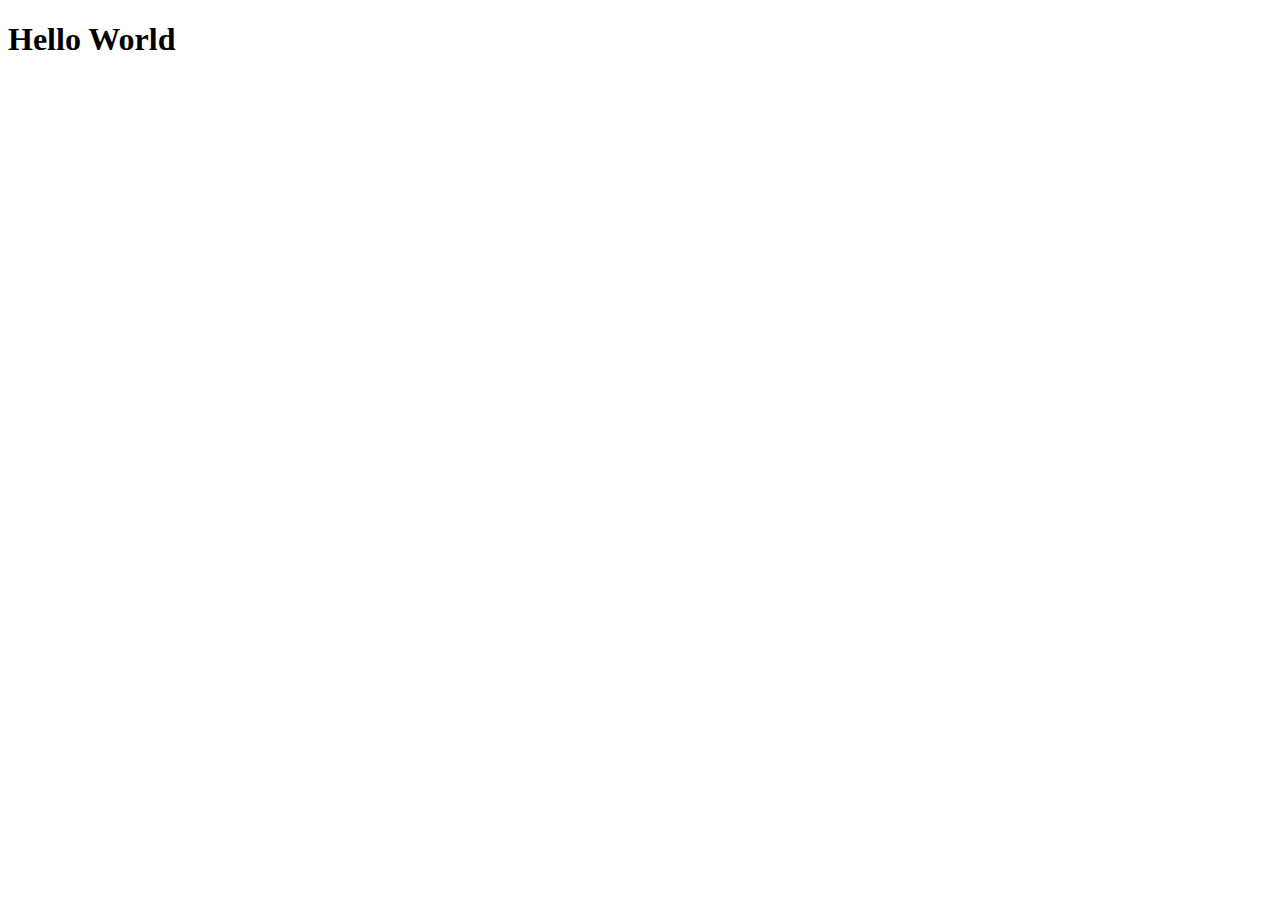
==== index.html @ 063c9ed7 "initial commit" ====
<!DOCTYPE html>
<html lang="en">
  <head>
    <meta charset="UTF-8" />
    <meta http-equiv="X-UA-Compatible" content="IE=edge" />
    <meta name="viewport" content="width=device-width, initial-scale=1.0" />
    <title>Document</title>
  </head>
  <body>
    <h1>Hello World</h1>
  </body>
</html>
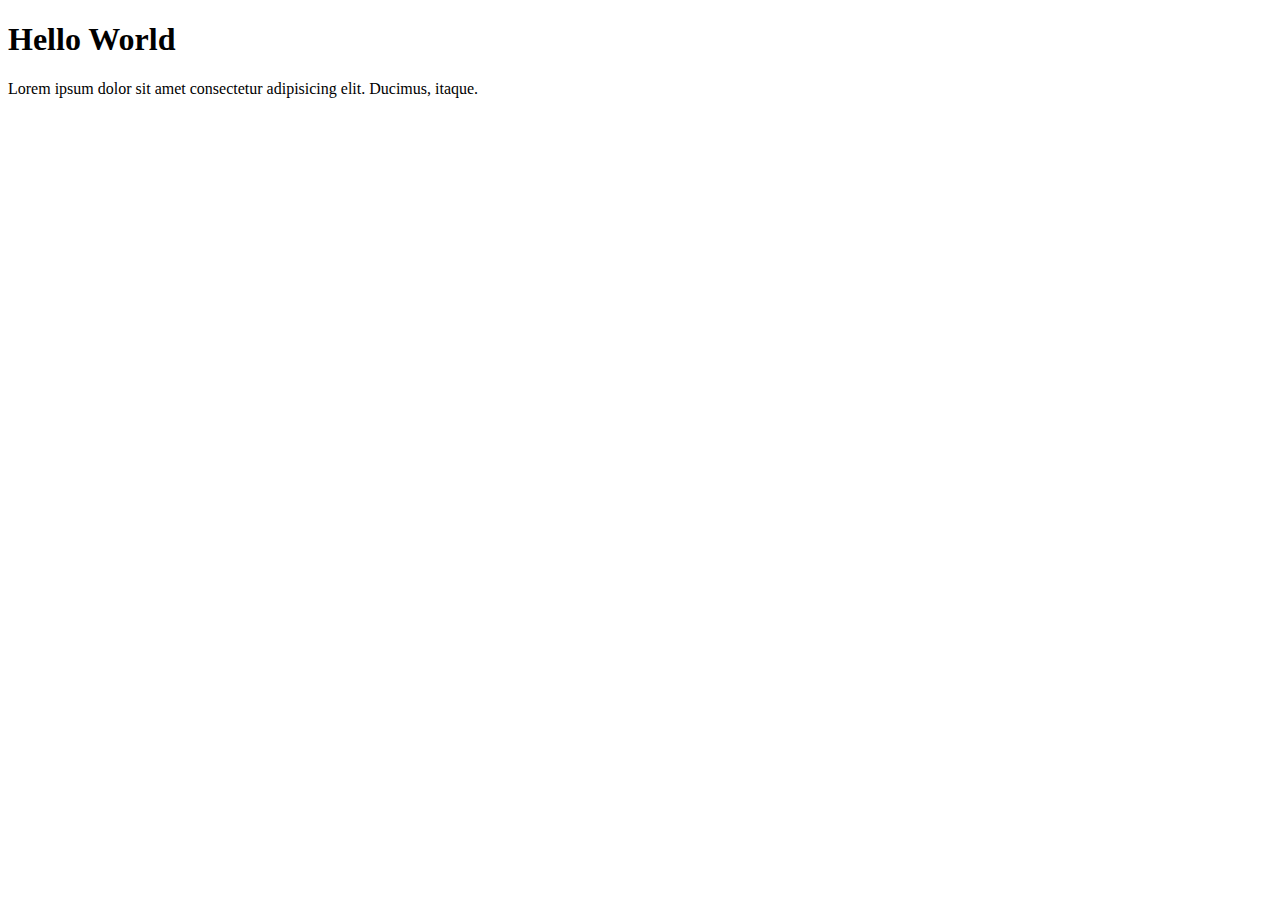
==== commit d5380496: "modified the index.html to add the required paragraph" ====
--- a/index.html
+++ b/index.html
@@ -8,5 +8,8 @@
   </head>
   <body>
     <h1>Hello World</h1>
+    <p>
+      Lorem ipsum dolor sit amet consectetur adipisicing elit. Ducimus, itaque.
+    </p>
   </body>
 </html>
